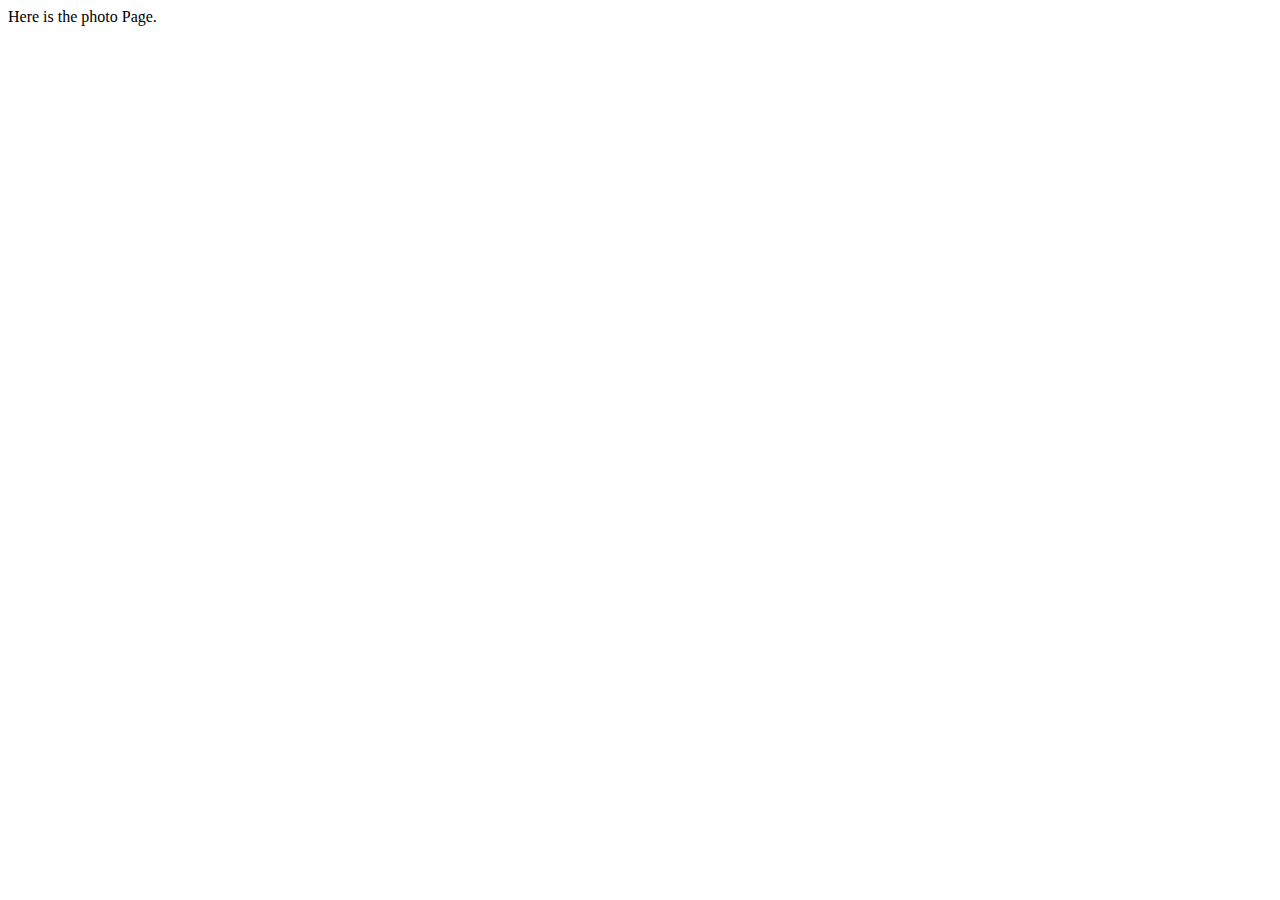
==== photo.html @ 182c894f "here" ====
<!DOCTYPE html>
<html lang="en">
<head>
    <meta charset="UTF-8">
    <meta http-equiv="X-UA-Compatible" content="IE=edge">
    <meta name="viewport" content="width=device-width, initial-scale=1.0">
    <title>Photos</title>
</head>
<body>
    Here is the photo Page.
</body>
</html>
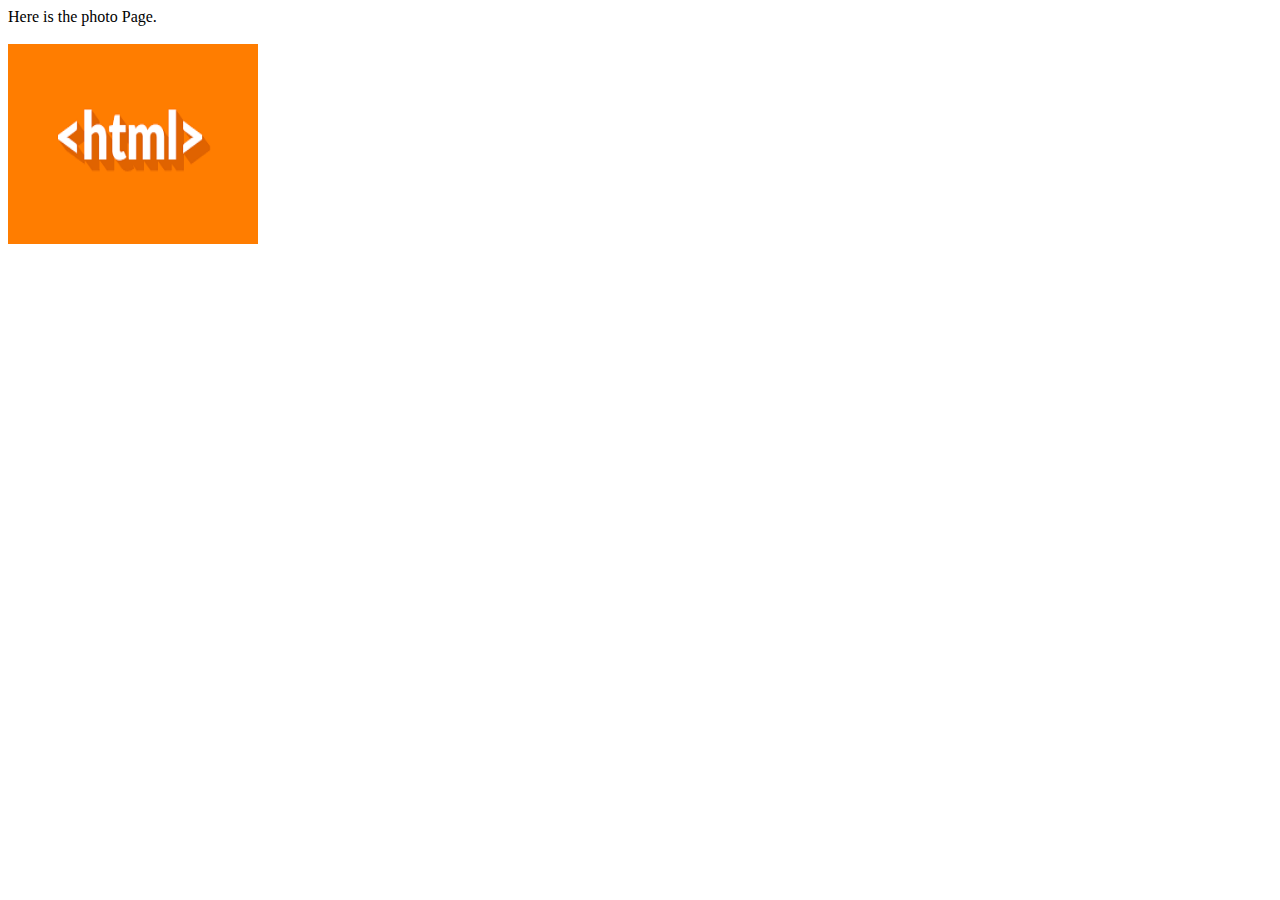
==== commit 5103512a: "code" ====
--- a/photo.html
+++ b/photo.html
@@ -4,9 +4,14 @@
     <meta charset="UTF-8">
     <meta http-equiv="X-UA-Compatible" content="IE=edge">
     <meta name="viewport" content="width=device-width, initial-scale=1.0">
+    
     <title>Photos</title>
 </head>
 <body>
     Here is the photo Page.
+    <br>
+    <br>
+    <img src="./images/1.png" alt="html image" height="200" width="250">
+
 </body>
 </html>